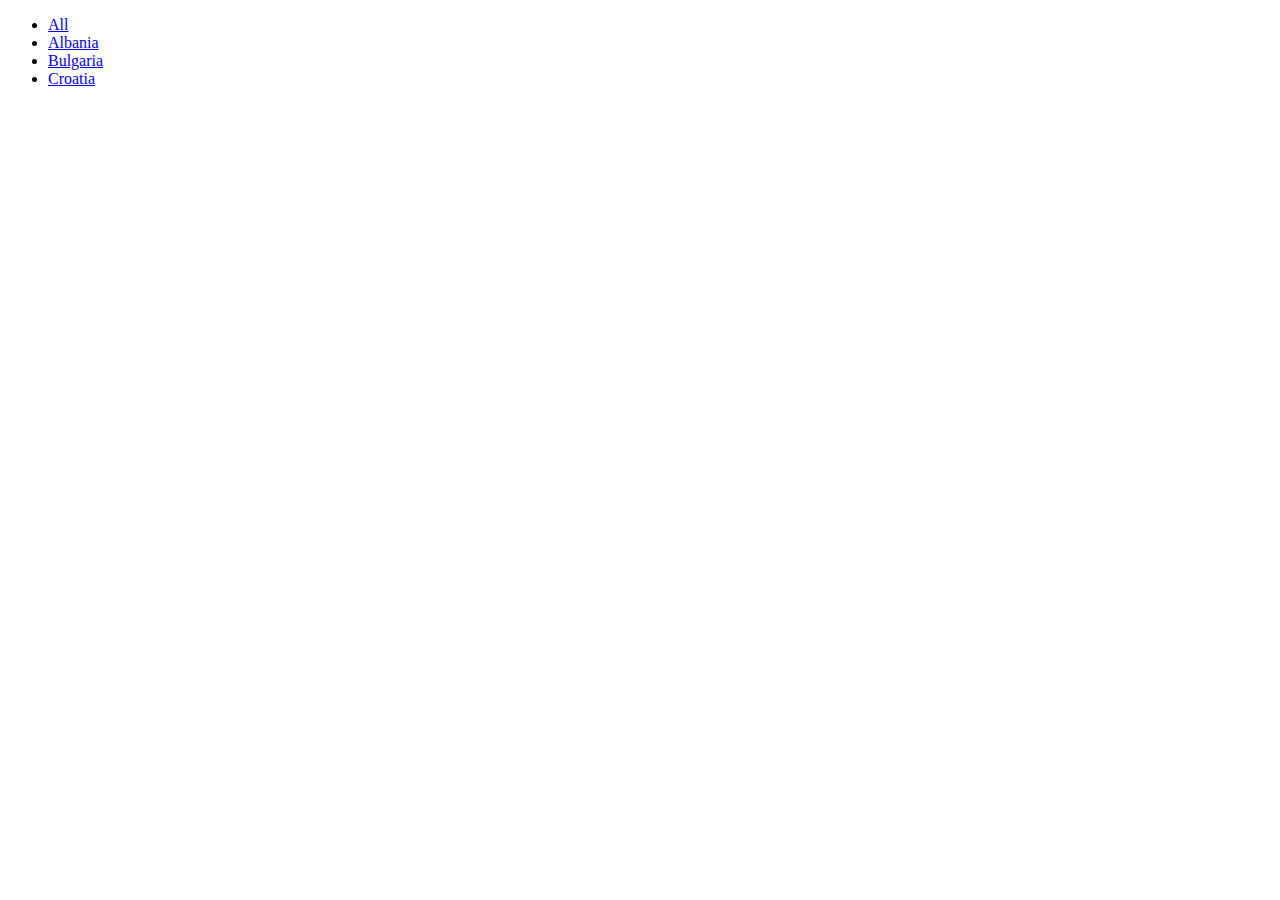
==== index.html @ f4408537 "test" ====
<!DOCTYPE html>
<html lang="en">
<head>
    <meta charset="UTF-8">
    <meta http-equiv="X-UA-Compatible" content="IE=edge">
    <meta name="viewport" content="width=device-width, initial-scale=1.0">
    <title>News Page</title>
</head>
<body>
    <main>
        <ul class="categories">
            <li><a href="#">All</a></li>
            <li><a href="#">Albania</a></li>
            <li><a href="#">Bulgaria</a></li>
            <li><a href="#">Croatia</a></li>
        </ul>

        
        
    </main>

</body>
</html>
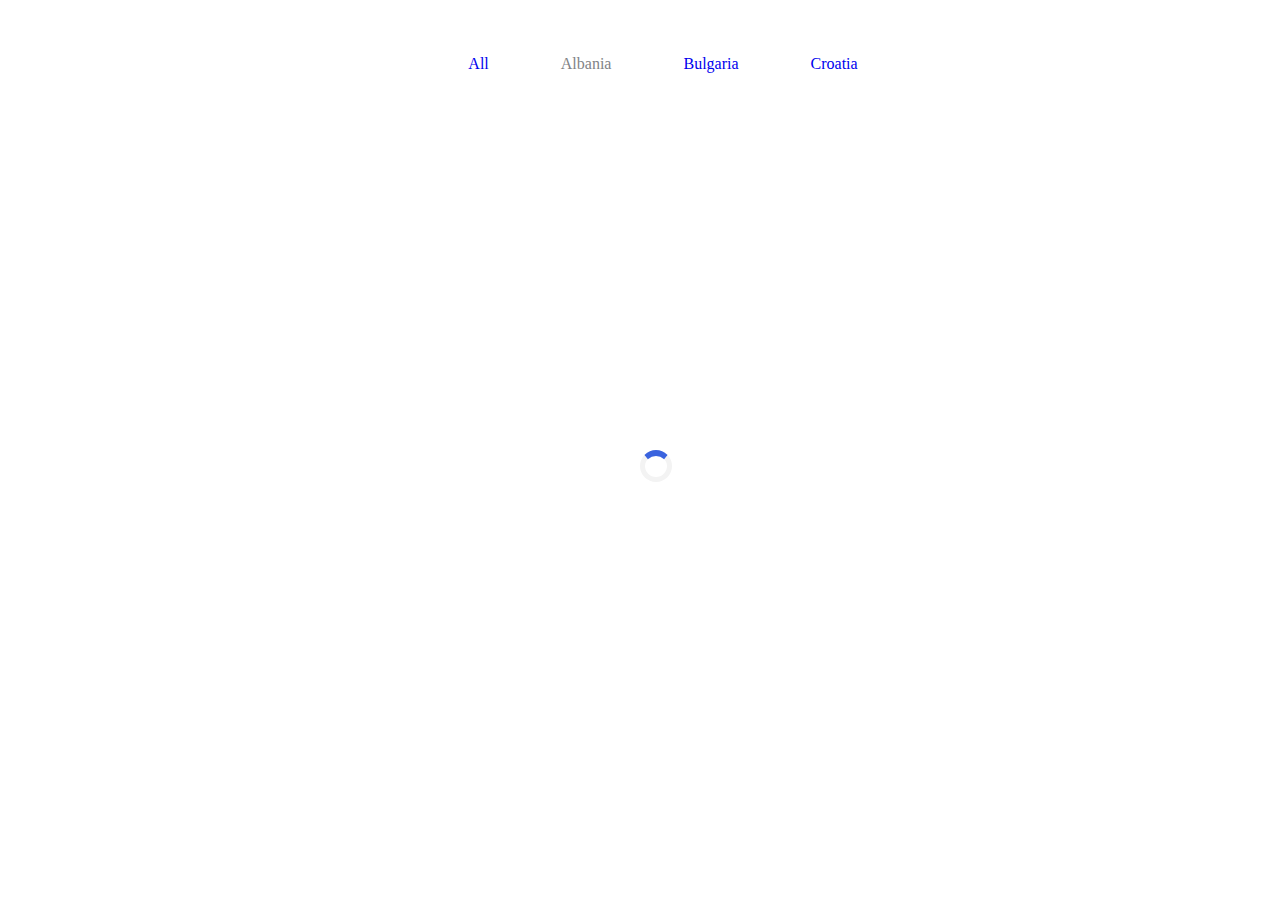
==== commit bf9eba93: "getting data from repository" ====
--- a/index.html
+++ b/index.html
@@ -4,20 +4,29 @@
     <meta charset="UTF-8">
     <meta http-equiv="X-UA-Compatible" content="IE=edge">
     <meta name="viewport" content="width=device-width, initial-scale=1.0">
+    <link rel="stylesheet" href="/assets/css/reset.css">
+    <link rel="stylesheet" href="assets/css/main.css">
     <title>News Page</title>
 </head>
 <body>
-    <main>
+    <div class="conatiner">
         <ul class="categories">
-            <li><a href="#">All</a></li>
-            <li><a href="#">Albania</a></li>
-            <li><a href="#">Bulgaria</a></li>
-            <li><a href="#">Croatia</a></li>
+            <li class="categories__list"><a class="categories__link" value="0" href="/index.html">All</a></li>
+            <li class="categories__list"><a onclick="getPosts(206)" class="categories__link" value="206">Albania</a></li>
+            <li class="categories__list"><a onclick="getPosts(211)" class="categories__link" value="211" href="#">Bulgaria</a></li>
+            <li class="categories__list"><a onclick="getPosts(191)" class="categories__link" value="191" href="#">Croatia</a></li>
         </ul>
 
-        
-        
-    </main>
+        <div class="posts" id="posts" ></div>
+        <div class="post" id="post" ></div>
+
+        <button class="btn btn__load">Load more</button>
+
+    </div>
+    <div id="loader"></div>
+
 
 </body>
+
+<script src="./assets/js/main.js"></script>
 </html>--- a/assets/css/main.css
+++ b/assets/css/main.css
@@ -0,0 +1,194 @@
+* {
+  box-sizing: border-box;
+  margin: auto;
+}
+
+:root {
+  --post-title: toRem(15);
+  --main-font:poppins;
+  --primary-font:toRem(15);
+  --second-font:toRem(14);
+}
+
+body {
+  font-family: var(--main-font);
+}
+body a:visited {
+  color: #818386;
+}
+body a:hover {
+  color: #3A63DE;
+}
+.container {
+  max-width: 1230px;
+  width: 100%;
+  display: block;
+  margin: 0 auto;
+  position: relative;
+}
+
+.categories {
+  display: flex;
+  gap: 2rem;
+  font-size: var(--primary-font);
+  padding: 2.25rem 0 2.875rem 2.875rem;
+  margin: 0 auto;
+  justify-content: center;
+}
+.categories__link {
+  text-decoration: none;
+}
+.categories__list {
+  padding: 20px 20px;
+  color: #818386;
+}
+
+.posts {
+  display: grid;
+  grid-template-columns: repeat(2, 1fr);
+  justify-content: center;
+  margin-bottom: 100px;
+  width: 80%;
+  margin: 0 auto;
+  position: relative;
+  gap: 0.9375rem;
+}
+
+.post {
+  box-shadow: 0px 7px 24px 0px rgba(44, 63, 88, 0.1);
+}
+.post__img {
+  max-width: 100%;
+  margin-bottom: 1.5rem;
+}
+.post__title {
+  font-size: var(--post-title);
+  margin-bottom: 24px;
+}
+.post__content {
+  display: flex;
+  flex-direction: column;
+  padding: 2.215rem;
+}
+.post__description {
+  max-width: 752px;
+  width: 100%;
+  font-size: var(--main-font);
+  color: #595F69;
+  line-height: 1.4375rem;
+}
+.post__date {
+  color: #818386;
+  margin-bottom: 24px;
+}
+
+.btn__load {
+  font-size: var(--main-font);
+  color: white;
+  background-color: #3A63DE;
+  padding: 18px 38px 17px 39px;
+  border: none;
+  display: flex;
+  margin: 0 auto;
+  margin-top: 40px;
+  opacity: 0;
+  margin-bottom: 30px;
+}
+
+#loader {
+  position: absolute;
+  top: 50%;
+  left: 50%;
+  width: 2rem;
+  height: 2rem;
+  border: 5px solid #f3f3f3;
+  border-top: 6px solid #3A63DE;
+  border-radius: 100%;
+  margin: auto;
+  visibility: hidden;
+  -webkit-animation: spin 1s infinite linear;
+          animation: spin 1s infinite linear;
+}
+
+#singlePost {
+  width: 65.04%;
+  margin: 0 auto;
+}
+
+#singlePost {
+  max-width: 100%;
+}
+
+.alignnone {
+  width: 100%;
+  -o-object-fit: contain;
+     object-fit: contain;
+}
+
+#loader.display, .btn__load.display {
+  visibility: visible;
+}
+
+@-webkit-keyframes spin {
+  from {
+    transform: rotate(0deg);
+  }
+  to {
+    transform: rotate(360deg);
+  }
+}
+
+@keyframes spin {
+  from {
+    transform: rotate(0deg);
+  }
+  to {
+    transform: rotate(360deg);
+  }
+}
+@media only screen and (max-width: 1250px) {
+  .categories {
+    font-size: var(--main-font);
+    padding: 20px;
+    overflow: auto;
+  }
+  .posts {
+    gap: 2.063rem;
+    grid-template-columns: repeat(1, 1fr);
+  }
+  .posts .post__title {
+    font-size: 0.9375rem;
+    color: #333333;
+  }
+  .posts .post__description {
+    font-size: 0.9375rem;
+    line-height: normal;
+  }
+  .posts .post__date {
+    font-size: 14px;
+  }
+  .posts .post__img {
+    max-width: 100%;
+  }
+  .posts .post .btn {
+    font-size: 25px;
+    padding: 20px 40px 19px 41px;
+  }
+}
+@media only screen and (max-width: 1024) {
+  .posts {
+    grid-template-columns: repeat(1, 1fr) !important;
+  }
+  .posts__img {
+    max-width: 100%;
+    width: 100%;
+  }
+}
+@media only screen and (max-width: 320) {
+  .posts {
+    grid-template-columns: repeat(1, 1fr);
+  }
+  .posts__img {
+    max-width: 100%;
+  }
+}/*# sourceMappingURL=main.css.map */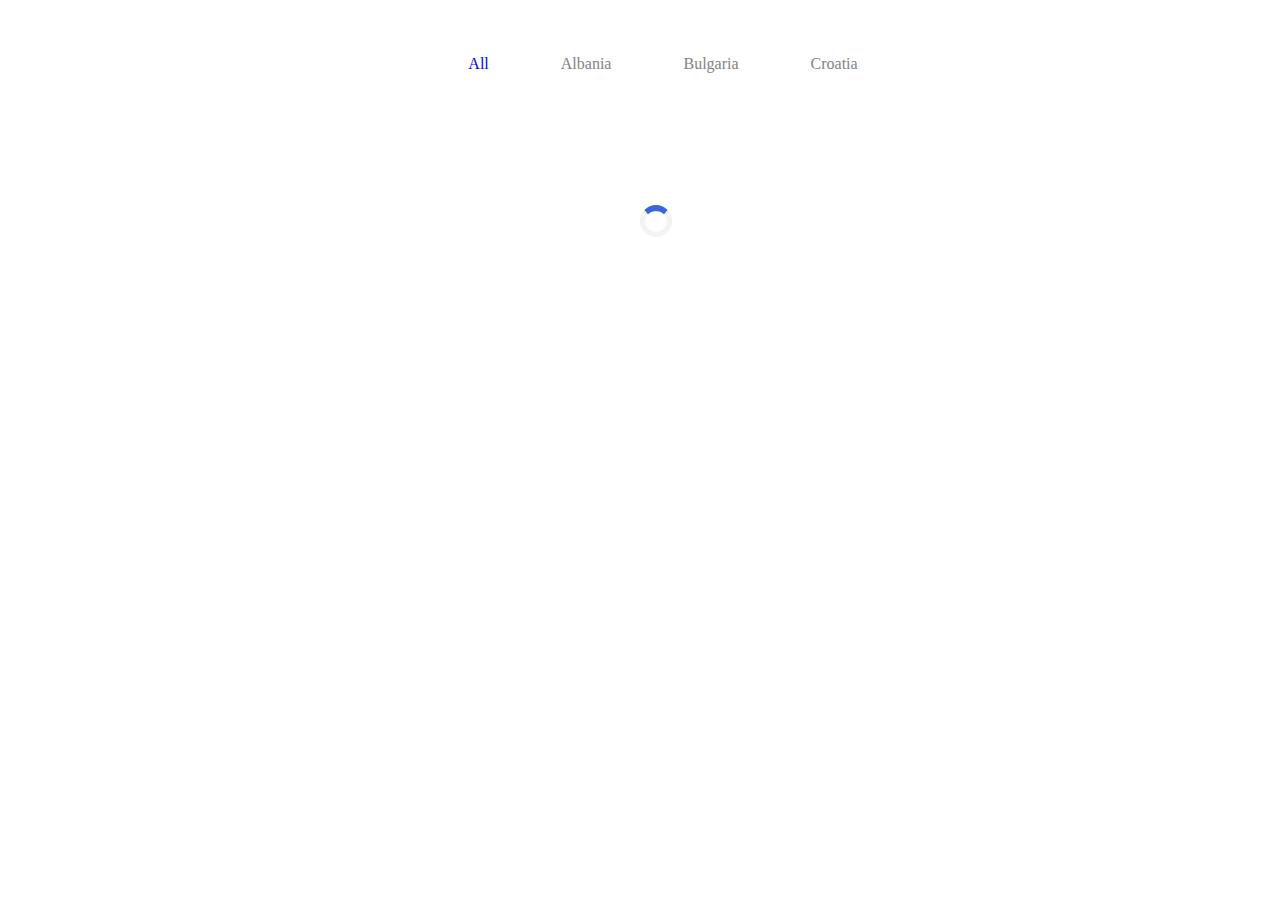
==== commit de11cfa2: "adding changes of category links" ====
--- a/index.html
+++ b/index.html
@@ -12,18 +12,17 @@
     <div class="conatiner">
         <ul class="categories">
             <li class="categories__list"><a class="categories__link" value="0" href="/index.html">All</a></li>
-            <li class="categories__list"><a onclick="getPosts(206)" class="categories__link" value="206">Albania</a></li>
-            <li class="categories__list"><a onclick="getPosts(211)" class="categories__link" value="211" href="#">Bulgaria</a></li>
-            <li class="categories__list"><a onclick="getPosts(191)" class="categories__link" value="191" href="#">Croatia</a></li>
+            <li class="categories__list"><a onclick="getPosts(206)" value="206"  class="categories__link" value="">Albania</a></li>
+            <li class="categories__list"><a onclick="getPosts(211)" value="211"  class="categories__link">Bulgaria</a></li>
+            <li class="categories__list"><a onclick="getPosts(191)" value="191"  class="categories__link">Croatia</a></li>
         </ul>
-
         <div class="posts" id="posts" ></div>
         <div class="post" id="post" ></div>
-
+    </div>
+    <div class="loaders" style="position: relative;">
         <button class="btn btn__load">Load more</button>
-
+        <div id="loader"></div>
     </div>
-    <div id="loader"></div>
 
 
 </body>
--- a/assets/css/main.css
+++ b/assets/css/main.css
@@ -13,12 +13,19 @@
 body {
   font-family: var(--main-font);
 }
+body a:link {
+  color: blue;
+}
 body a:visited {
   color: #818386;
 }
 body a:hover {
   color: #3A63DE;
 }
+body a:active {
+  color: purple;
+}
+
 .container {
   max-width: 1230px;
   width: 100%;
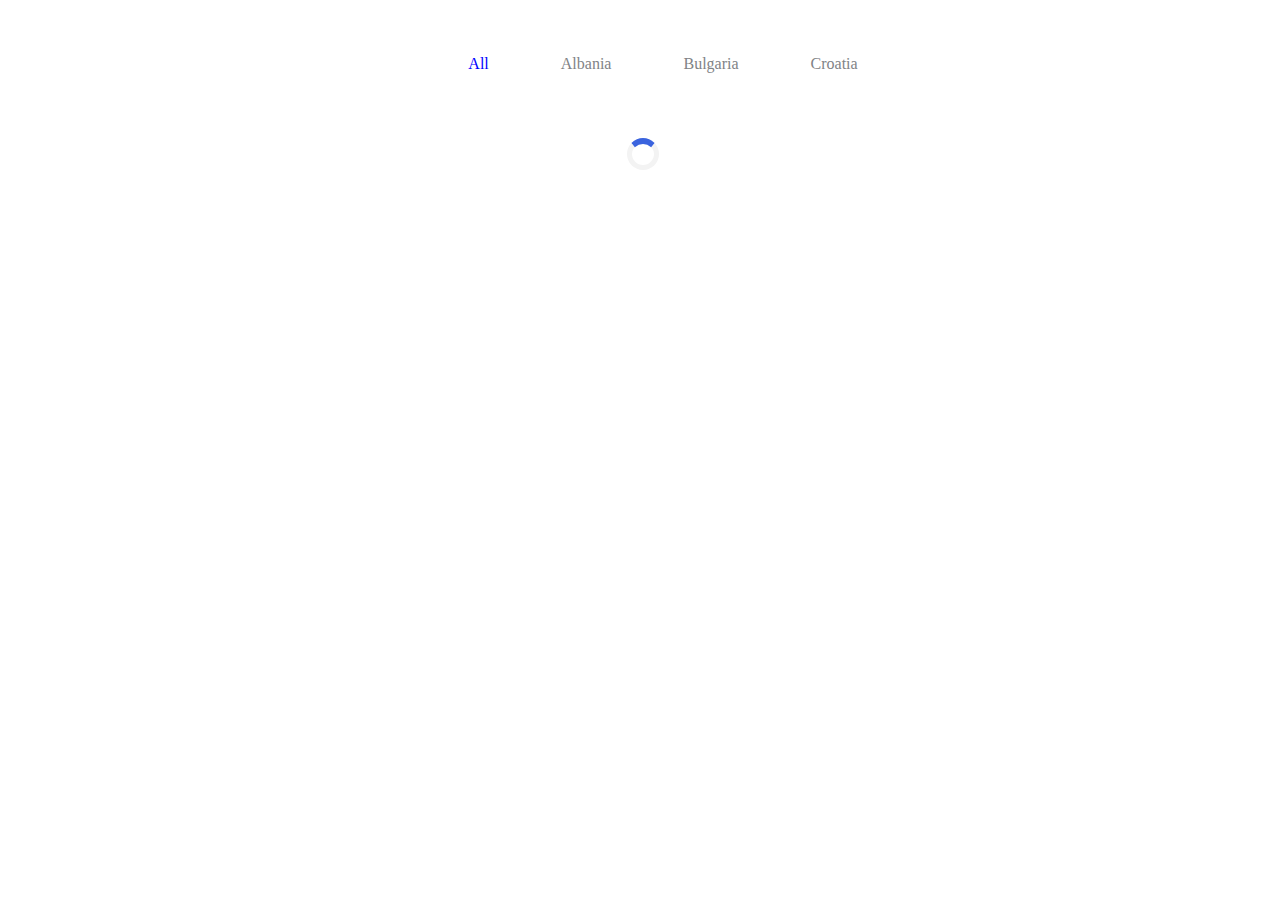
==== commit 9f03bb2a: "final comit" ====
--- a/index.html
+++ b/index.html
@@ -12,17 +12,19 @@
     <div class="conatiner">
         <ul class="categories">
             <li class="categories__list"><a class="categories__link" value="0" href="/index.html">All</a></li>
-            <li class="categories__list"><a onclick="getPosts(206)" value="206"  class="categories__link" value="">Albania</a></li>
-            <li class="categories__list"><a onclick="getPosts(211)" value="211"  class="categories__link">Bulgaria</a></li>
-            <li class="categories__list"><a onclick="getPosts(191)" value="191"  class="categories__link">Croatia</a></li>
+            <li class="categories__list"><a class="categories__link"onclick="getPosts(206)" value="206"  class="categories__link">Albania</a></li>
+            <li class="categories__list"><a class="categories__link"onclick="getPosts(211)" value="211"  class="categories__link">Bulgaria</a></li>
+            <li class="categories__list"><a class="categories__link" onclick="getPosts(191)" value="191"  class="categories__link">Croatia</a></li>
         </ul>
         <div class="posts" id="posts" ></div>
         <div class="post" id="post" ></div>
     </div>
     <div class="loaders" style="position: relative;">
         <button class="btn btn__load">Load more</button>
-        <div id="loader"></div>
+        <div id="loader" class="loader"></div>
     </div>
+ 
+
 
 
 </body>
--- a/assets/css/main.css
+++ b/assets/css/main.css
@@ -31,7 +31,6 @@
   width: 100%;
   display: block;
   margin: 0 auto;
-  position: relative;
 }
 
 .categories {
@@ -76,6 +75,8 @@
   display: flex;
   flex-direction: column;
   padding: 2.215rem;
+  line-height: 1.4375rem;
+  gap: 1.25rem;
 }
 .post__description {
   max-width: 752px;
@@ -90,6 +91,15 @@
 }
 
 .btn__load {
+  margin-top: 40px;
+  visibility: hidden;
+  margin-bottom: 30px;
+  position: absolute;
+  top: 50%;
+  left: 45%;
+}
+
+.btn--back, .btn__load {
   font-size: var(--main-font);
   color: white;
   background-color: #3A63DE;
@@ -98,14 +108,12 @@
   display: flex;
   margin: 0 auto;
   margin-top: 40px;
-  opacity: 0;
-  margin-bottom: 30px;
 }
 
 #loader {
   position: absolute;
-  top: 50%;
-  left: 50%;
+  top: 25%;
+  left: 49%;
   width: 2rem;
   height: 2rem;
   border: 5px solid #f3f3f3;
@@ -113,8 +121,8 @@
   border-radius: 100%;
   margin: auto;
   visibility: hidden;
+  animation: spin 1s infinite linear;
   -webkit-animation: spin 1s infinite linear;
-          animation: spin 1s infinite linear;
 }
 
 #singlePost {
@@ -122,17 +130,19 @@
   margin: 0 auto;
 }
 
-#singlePost {
-  max-width: 100%;
+.btn__load.display {
+  visibility: visible;
 }
 
 .alignnone {
+  height: calc(100% - 400px);
   width: 100%;
   -o-object-fit: contain;
      object-fit: contain;
-}
-
-#loader.display, .btn__load.display {
+  margin: 20px 0 20px 0;
+}
+
+#loader.display {
   visibility: visible;
 }
 
@@ -153,6 +163,10 @@
     transform: rotate(360deg);
   }
 }
+.loaders {
+  position: relative !important;
+}
+
 @media only screen and (max-width: 1250px) {
   .categories {
     font-size: var(--main-font);
@@ -169,7 +183,7 @@
   }
   .posts .post__description {
     font-size: 0.9375rem;
-    line-height: normal;
+    line-height: 1.4375rem;
   }
   .posts .post__date {
     font-size: 14px;
@@ -198,4 +212,9 @@
   .posts__img {
     max-width: 100%;
   }
+}
+.btText {
+  display: flex;
+  flex-direction: column;
+  gap: 20px !important;
 }/*# sourceMappingURL=main.css.map */